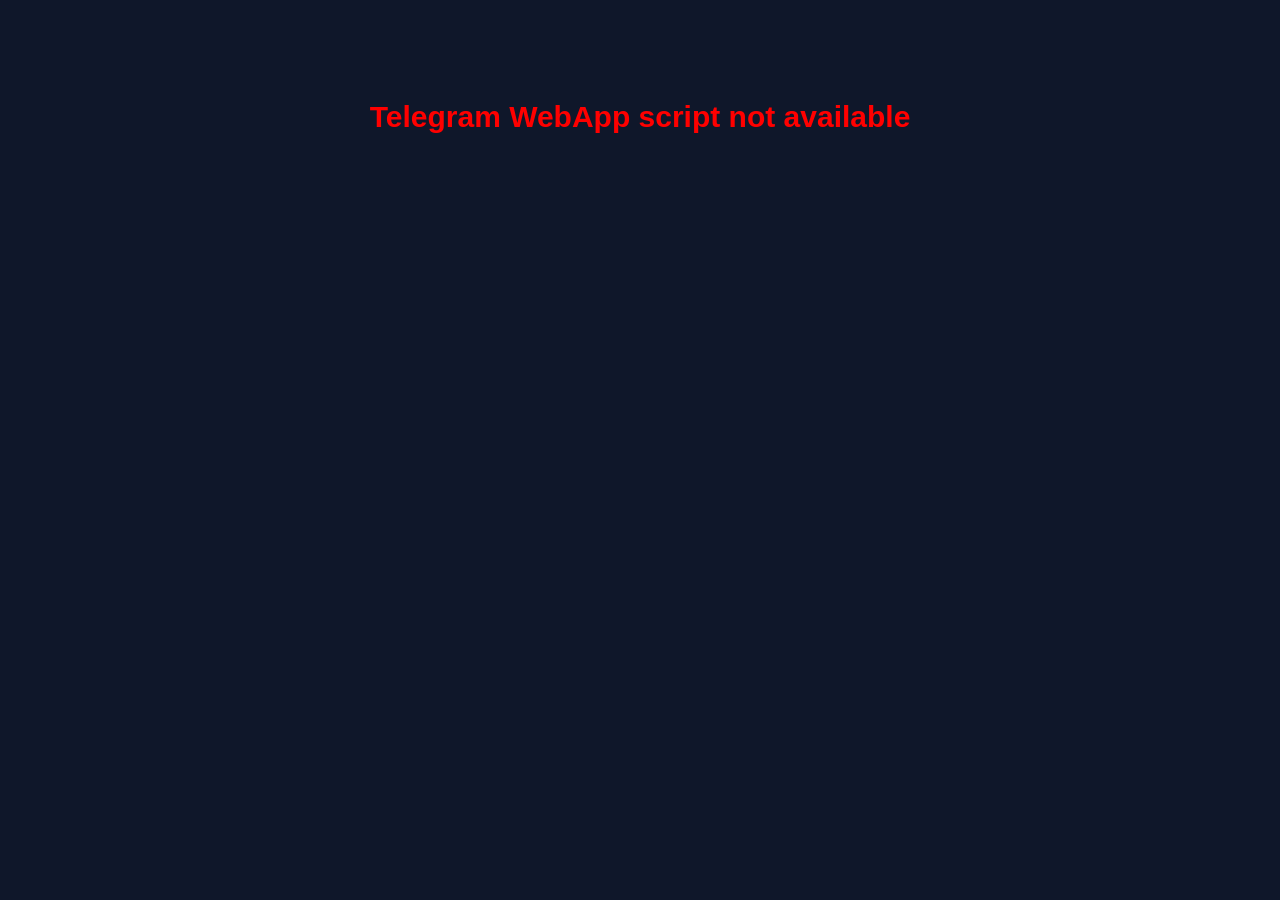
==== index.html @ b253b3f1 "Add files via upload" ====
<!DOCTYPE html>
<html>
<head>
<meta charset="UTF-8">
<meta name="viewport" content="width=device-width, initial-scale=1, viewport-fit=cover">
<title>Home</title>
<script src="https://telegram.org/js/telegram-web-app.js"></script>
<link rel="stylesheet" href="./webapp.css">
</head>
<body>
<header>
<div id="profile">
<img id="avatar" alt="avatar">
<span id="username"></span>
<span id="premiumBadge" class="badge" style="display:none;">PREMIUM</span>
</div>
<nav class="topnav">
<a href="./" data-page="home">Home</a>
<a href="./shop/" data-page="shop">Shop</a>
<a href="./inventory/" data-page="inventory">Inventory</a>
<a href="./openbooster/" data-page="openbooster">Open</a>
<a href="./account/" data-page="account">Account</a>
</nav>
</header>

<main>
<h1>Dashboard</h1>
<div class="card">
<p id="telegramID"></p>
<p id="status">Loading...</p>
<p id="coins">Coins: 0</p>
</div>
</main>

<script src="./webapp.js"></script>
<script>
initTelegramApp("home");
</script>
</body>
</html>
---- webapp.css ----
body{
    margin:0;
    font-family:Arial;
    background:#0f172a;
    color:white;
    font-size:16px;
}

header{
    min-height:70px;
    background:#020617;
    display:flex;
    justify-content:space-between;
    align-items:center;
    padding:12px 20px;
    gap:16px;
}

#profile{
    display:flex;
    align-items:center;
    gap:10px;
}

#avatar{
    width:45px;
    height:45px;
    border-radius:50%;
}

.badge{
    background:gold;
    color:black;
    padding:5px 10px;
    border-radius:10px;
}

.topnav{
    display:flex;
    gap:8px;
    flex-wrap:wrap;
}

.topnav a{
    color:white;
    text-decoration:none;
    background:#172036;
    border:1px solid #263249;
    padding:8px 12px;
    border-radius:10px;
    font-size:14px;
}

.topnav a.active{
    background:#2952cc;
    border-color:#2952cc;
}

main{
    text-align:center;
    margin:40px auto 0;
    max-width:900px;
    padding:0 20px 40px;
}

h1{
    font-size:42px;
    line-height:1.1;
    margin:0 0 18px;
}

h2{
    font-size:30px;
    line-height:1.15;
    margin:0 0 10px;
}

.card{
    background:#111827;
    border:1px solid #1f2937;
    border-radius:18px;
    padding:22px;
    margin-top:22px;
    box-shadow:0 12px 30px rgba(0,0,0,.22);
}

.grid{
    display:grid;
    grid-template-columns:repeat(auto-fit, minmax(180px, 1fr));
    gap:14px;
    margin-top:16px;
}

.shop-btn{
    border:none;
    border-radius:14px;
    padding:20px 16px;
    background:linear-gradient(180deg, #1d4ed8, #1e3a8a);
    color:white;
    cursor:pointer;
    font-size:18px;
    font-weight:700;
    min-height:74px;
}

.shop-btn:disabled{
    opacity:.7;
    cursor:wait;
}

.shop-btn small{
    display:block;
    margin-top:6px;
    font-size:14px;
    font-weight:400;
    opacity:.9;
}

.hint{
    color:#cbd5e1;
    font-size:17px;
    line-height:1.6;
}

.inventory-list,
.history-list{
    text-align:left;
    margin-top:16px;
    display:grid;
    gap:10px;
}

.inventory-item,
.history-item{
    background:#0b1220;
    border:1px solid #1e293b;
    border-radius:14px;
    padding:16px;
    font-size:17px;
}

.muted{
    color:#94a3b8;
    font-size:14px;
}

.stat{
    font-size:20px;
    margin:10px 0;
}

@media (max-width: 700px){
    header{
        flex-direction:column;
        align-items:flex-start;
        padding:16px;
    }

    .topnav{
        width:100%;
        display:grid;
        grid-template-columns:repeat(2, minmax(0, 1fr));
        gap:10px;
    }

    .topnav a{
        text-align:center;
        padding:12px 10px;
        font-size:16px;
        border-radius:12px;
    }

    main{
        margin-top:24px;
        padding:0 14px 28px;
    }

    #profile{
        width:100%;
        gap:12px;
    }

    #avatar{
        width:52px;
        height:52px;
    }

    .badge{
        padding:7px 12px;
        font-size:15px;
    }

    h1{
        font-size:36px;
    }

    h2{
        font-size:26px;
    }

    .card{
        padding:18px 16px;
        border-radius:16px;
        margin-top:18px;
    }

    .grid{
        grid-template-columns:1fr;
        gap:12px;
    }

    .shop-btn{
        width:100%;
        font-size:20px;
        min-height:82px;
        border-radius:16px;
    }

    .hint{
        font-size:16px;
    }

    .inventory-item,
    .history-item{
        padding:15px;
        font-size:16px;
    }
}

@media (max-width: 420px){
    body{
        font-size:15px;
    }

    header{
        padding:14px 12px;
    }

    .topnav{
        grid-template-columns:1fr 1fr;
        gap:8px;
    }

    .topnav a{
        font-size:15px;
        padding:11px 8px;
    }

    main{
        padding:0 12px 24px;
    }

    h1{
        font-size:32px;
    }

    h2{
        font-size:24px;
    }

    .shop-btn{
        font-size:19px;
        min-height:78px;
    }
}
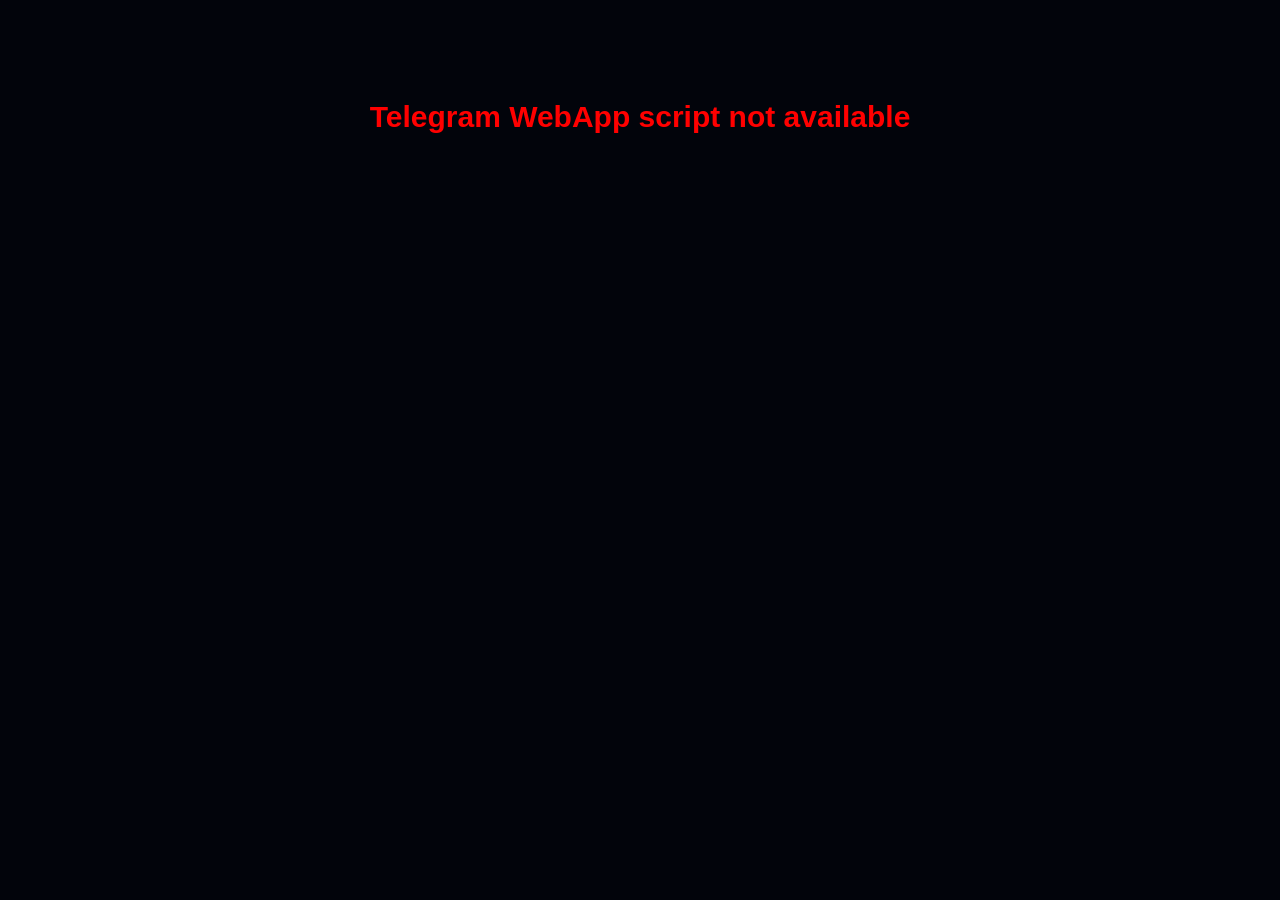
==== commit 0616eee7: "Add files via upload" ====
--- a/index.html
+++ b/index.html
@@ -1,40 +1,90 @@
-<!DOCTYPE html>
-<html>
-<head>
-<meta charset="UTF-8">
-<meta name="viewport" content="width=device-width, initial-scale=1, viewport-fit=cover">
-<title>Home</title>
-<script src="https://telegram.org/js/telegram-web-app.js"></script>
-<link rel="stylesheet" href="./webapp.css">
-</head>
-<body>
-<header>
-<div id="profile">
-<img id="avatar" alt="avatar">
-<span id="username"></span>
-<span id="premiumBadge" class="badge" style="display:none;">PREMIUM</span>
-</div>
-<nav class="topnav">
-<a href="./" data-page="home">Home</a>
-<a href="./shop/" data-page="shop">Shop</a>
-<a href="./inventory/" data-page="inventory">Inventory</a>
-<a href="./openbooster/" data-page="openbooster">Open</a>
-<a href="./account/" data-page="account">Account</a>
-</nav>
-</header>
-
-<main>
-<h1>Dashboard</h1>
-<div class="card">
-<p id="telegramID"></p>
-<p id="status">Loading...</p>
-<p id="coins">Coins: 0</p>
-</div>
-</main>
-
-<script src="./webapp.js"></script>
-<script>
-initTelegramApp("home");
-</script>
-</body>
-</html>
+<!DOCTYPE html>
+<html>
+<head>
+<meta charset="UTF-8">
+<meta name="viewport" content="width=device-width, initial-scale=1, viewport-fit=cover">
+<title>Home</title>
+<script src="https://telegram.org/js/telegram-web-app.js"></script>
+<link rel="stylesheet" href="./webapp.css">
+</head>
+<body>
+<header>
+<div id="profile">
+<img id="avatar" alt="avatar">
+<span id="username"></span>
+<span id="premiumBadge" class="badge" style="display:none;">PREMIUM</span>
+</div>
+<nav class="topnav">
+<a href="./" data-page="home">Home</a>
+<a href="./shop/" data-page="shop">Shop</a>
+<a href="./inventory/" data-page="inventory">Inventory</a>
+<a href="./openbooster/" data-page="openbooster">Open</a>
+<a href="./trading/" data-page="trading">Trade</a>
+<a href="./account/" data-page="account">Account</a>
+</nav>
+</header>
+
+<main>
+<section class="feed-hero">
+<div class="feed-tabs">
+<span>Decks</span>
+<span>Booster</span>
+<span class="active">For You</span>
+</div>
+<div class="feed-search">Search</div>
+<div class="hero-card-preview">
+<div class="hero-glow"></div>
+<div class="hero-pack">CARD PACK</div>
+<div class="hero-title">Open. Collect. Trade.</div>
+<div class="hero-subtitle">Baue dein Deck, oeffne Booster und trade Karten mit anderen Spielern.</div>
+</div>
+<div class="hero-side-actions">
+<a href="./openbooster/" class="side-action side-action-plus">+</a>
+<a href="./inventory/" class="side-action">C</a>
+<a href="./trading/" class="side-action">T</a>
+</div>
+<div class="hero-caption">
+<strong id="heroUsername">Dashboard</strong>
+<span id="telegramID"></span>
+<span id="status">Loading...</span>
+<span id="coins">Coins: 0</span>
+</div>
+</section>
+
+<div class="card app-card-over-hero">
+<h2>Heute bereit</h2>
+<p class="hint">Starte direkt mit Booster oeffnen, Shop oder deiner Sammlung.</p>
+<div class="grid">
+<a class="shop-btn quick-link-btn" href="./shop/">Shop<small>Coins ausgeben</small></a>
+<a class="shop-btn quick-link-btn" href="./openbooster/">Open<small>Booster revealen</small></a>
+<a class="shop-btn quick-link-btn" href="./inventory/">Cards<small>Sammlung ansehen</small></a>
+</div>
+</div>
+
+<div class="card">
+<h2>Sammlungs-Stats</h2>
+<div id="dashboardStats" class="stats-grid"></div>
+</div>
+
+<div class="card">
+<h2>Rarity Uebersicht</h2>
+<div id="rarityStats" class="stats-grid"></div>
+</div>
+
+<div class="card">
+<h2>Letzte Aktivitaet</h2>
+<div id="recentActivity" class="activity-grid"></div>
+</div>
+
+<div class="card">
+<h2>Trade Uebersicht</h2>
+<div id="tradeSummary" class="stats-grid"></div>
+</div>
+</main>
+
+<script src="./webapp.js"></script>
+<script>
+initTelegramApp("home");
+</script>
+</body>
+</html>
--- a/webapp.css
+++ b/webapp.css
@@ -1,7 +1,7 @@
 body{
     margin:0;
     font-family:Arial;
-    background:#0f172a;
+    background:#02040b;
     color:white;
     font-size:16px;
 }
@@ -63,6 +63,38 @@
     padding:0 20px 40px;
 }
 
+.toast-stack{
+    position:fixed;
+    right:18px;
+    bottom:18px;
+    display:grid;
+    gap:10px;
+    z-index:9999;
+    width:min(360px, calc(100vw - 24px));
+}
+
+.toast{
+    border-radius:16px;
+    padding:14px 16px;
+    text-align:left;
+    color:#f8fafc;
+    border:1px solid rgba(255,255,255,.12);
+    box-shadow:0 18px 36px rgba(2,6,23,.34);
+    animation:toastIn .2s ease both;
+}
+
+.toast-info{
+    background:linear-gradient(135deg, rgba(29,78,216,.95), rgba(30,64,175,.95));
+}
+
+.toast-success{
+    background:linear-gradient(135deg, rgba(22,163,74,.95), rgba(13,148,136,.95));
+}
+
+.toast-error{
+    background:linear-gradient(135deg, rgba(220,38,38,.95), rgba(190,24,93,.95));
+}
+
 h1{
     font-size:42px;
     line-height:1.1;
@@ -89,6 +121,241 @@
     grid-template-columns:repeat(auto-fit, minmax(180px, 1fr));
     gap:14px;
     margin-top:16px;
+}
+
+.stats-grid{
+    display:grid;
+    grid-template-columns:repeat(auto-fit, minmax(160px, 1fr));
+    gap:14px;
+    margin-top:16px;
+}
+
+.stat-card{
+    background:linear-gradient(180deg, rgba(15,23,42,.96), rgba(2,6,23,.98));
+    border:1px solid #22304a;
+    border-radius:18px;
+    padding:18px 16px;
+    text-align:left;
+}
+
+.stat-label{
+    color:#93c5fd;
+    font-size:13px;
+    font-weight:700;
+    text-transform:uppercase;
+    letter-spacing:.08em;
+}
+
+.stat-value{
+    font-size:30px;
+    font-weight:800;
+    margin-top:10px;
+}
+
+.quick-link-btn{
+    text-decoration:none;
+    display:flex;
+    flex-direction:column;
+    justify-content:center;
+}
+
+.activity-grid{
+    display:grid;
+    gap:12px;
+    margin-top:16px;
+}
+
+.activity-card{
+    background:linear-gradient(180deg, rgba(15,23,42,.96), rgba(2,6,23,.98));
+    border:1px solid #22304a;
+    border-radius:18px;
+    padding:16px;
+    text-align:left;
+}
+
+.feed-hero{
+    position:relative;
+    min-height:640px;
+    margin:-40px -20px 0;
+    padding:86px 22px 26px;
+    overflow:hidden;
+    background:
+        radial-gradient(circle at 70% 12%, rgba(236,72,153,.42), transparent 28%),
+        radial-gradient(circle at 20% 55%, rgba(59,130,246,.30), transparent 32%),
+        linear-gradient(180deg, #14061f 0%, #251047 45%, #050713 100%);
+}
+
+.feed-hero::before{
+    content:"";
+    position:absolute;
+    inset:0;
+    background:
+        linear-gradient(180deg, rgba(0,0,0,.12), transparent 38%, rgba(0,0,0,.66)),
+        repeating-linear-gradient(90deg, rgba(255,255,255,.04) 0 1px, transparent 1px 8px);
+    opacity:.62;
+}
+
+.feed-tabs{
+    position:absolute;
+    top:24px;
+    left:18px;
+    right:64px;
+    z-index:2;
+    display:flex;
+    justify-content:center;
+    gap:22px;
+    font-size:16px;
+    font-weight:800;
+    color:rgba(255,255,255,.64);
+}
+
+.feed-tabs span{
+    position:relative;
+}
+
+.feed-tabs .active{
+    color:white;
+}
+
+.feed-tabs .active::after{
+    content:"";
+    position:absolute;
+    left:50%;
+    bottom:-12px;
+    width:34px;
+    height:3px;
+    border-radius:999px;
+    transform:translateX(-50%);
+    background:white;
+}
+
+.feed-search{
+    position:absolute;
+    top:16px;
+    right:20px;
+    z-index:2;
+    font-size:12px;
+    line-height:1;
+    font-weight:900;
+    letter-spacing:.08em;
+    padding:10px 12px;
+    border-radius:999px;
+    background:rgba(255,255,255,.14);
+    border:1px solid rgba(255,255,255,.16);
+}
+
+.hero-card-preview{
+    position:absolute;
+    inset:120px 74px 118px 22px;
+    z-index:1;
+    border-radius:34px;
+    padding:28px;
+    display:flex;
+    flex-direction:column;
+    justify-content:flex-end;
+    text-align:left;
+    background:
+        linear-gradient(160deg, rgba(255,255,255,.16), rgba(255,255,255,.04)),
+        radial-gradient(circle at 55% 28%, rgba(255,255,255,.22), transparent 22%);
+    border:1px solid rgba(255,255,255,.16);
+    box-shadow:0 26px 70px rgba(0,0,0,.45);
+    backdrop-filter:blur(4px);
+}
+
+.hero-glow{
+    position:absolute;
+    top:46px;
+    left:50%;
+    width:160px;
+    height:220px;
+    border-radius:999px;
+    transform:translateX(-50%) rotate(16deg);
+    background:linear-gradient(180deg, rgba(244,63,94,.78), rgba(59,130,246,.20));
+    filter:blur(10px);
+    opacity:.78;
+}
+
+.hero-pack{
+    position:relative;
+    z-index:1;
+    width:max-content;
+    padding:8px 12px;
+    border-radius:999px;
+    background:rgba(255,255,255,.16);
+    font-size:12px;
+    font-weight:900;
+    letter-spacing:.12em;
+}
+
+.hero-title{
+    position:relative;
+    z-index:1;
+    margin-top:14px;
+    max-width:260px;
+    font-size:34px;
+    line-height:1.02;
+    font-weight:900;
+}
+
+.hero-subtitle{
+    position:relative;
+    z-index:1;
+    margin-top:10px;
+    color:rgba(255,255,255,.78);
+    font-size:15px;
+    line-height:1.45;
+}
+
+.hero-side-actions{
+    position:absolute;
+    right:18px;
+    bottom:132px;
+    z-index:2;
+    display:grid;
+    gap:18px;
+}
+
+.side-action{
+    width:54px;
+    height:54px;
+    border-radius:999px;
+    display:grid;
+    place-items:center;
+    background:rgba(255,255,255,.95);
+    color:#050713;
+    text-decoration:none;
+    font-size:23px;
+    font-weight:900;
+    box-shadow:0 12px 28px rgba(0,0,0,.32);
+}
+
+.side-action-plus{
+    background:linear-gradient(135deg, #22d3ee, #fff 42%, #f43f5e);
+    font-size:32px;
+}
+
+.hero-caption{
+    position:absolute;
+    left:22px;
+    right:94px;
+    bottom:24px;
+    z-index:2;
+    display:grid;
+    gap:5px;
+    text-align:left;
+    text-shadow:0 2px 16px rgba(0,0,0,.72);
+}
+
+.hero-caption strong{
+    font-size:22px;
+}
+
+.hero-caption span{
+    color:rgba(255,255,255,.84);
+}
+
+.app-card-over-hero{
+    margin-top:18px;
 }
 
 .shop-btn{
@@ -144,45 +411,504 @@
     font-size:14px;
 }
 
+.stack{
+    display:grid;
+    gap:12px;
+}
+
 .stat{
     font-size:20px;
     margin:10px 0;
 }
 
+.booster-pack-card{
+    background:linear-gradient(180deg, rgba(30,41,59,.92), rgba(15,23,42,.98));
+    border:1px solid #334155;
+    border-radius:18px;
+    padding:18px;
+}
+
+.booster-pack-header{
+    display:flex;
+    justify-content:space-between;
+    align-items:flex-start;
+    gap:12px;
+    margin-bottom:10px;
+}
+
+.booster-pack-title{
+    font-size:22px;
+    font-weight:700;
+}
+
+.booster-pack-count{
+    background:#1d4ed8;
+    color:#eff6ff;
+    border-radius:999px;
+    padding:6px 12px;
+    font-size:14px;
+    font-weight:700;
+    white-space:nowrap;
+}
+
+.booster-pack-meta{
+    display:grid;
+    gap:6px;
+    color:#cbd5e1;
+    margin-bottom:16px;
+}
+
+.reward-banner{
+    background:linear-gradient(135deg, #1d4ed8, #0f766e);
+    border:1px solid rgba(255,255,255,.12);
+    border-radius:18px;
+    padding:18px;
+    text-align:left;
+}
+
+.reward-banner strong{
+    display:block;
+    font-size:24px;
+    margin-bottom:8px;
+}
+
+.reveal-summary{
+    display:flex;
+    gap:10px;
+    flex-wrap:wrap;
+    margin-top:14px;
+}
+
+.summary-pill{
+    display:inline-flex;
+    align-items:center;
+    justify-content:center;
+    min-height:34px;
+    padding:0 14px;
+    border-radius:999px;
+    background:rgba(255,255,255,.14);
+    font-size:14px;
+    font-weight:800;
+    color:#f8fafc;
+}
+
+.card-reveal-grid{
+    display:grid;
+    grid-template-columns:repeat(auto-fit, minmax(180px, 1fr));
+    gap:14px;
+    margin-top:16px;
+}
+
+.card-face{
+    position:relative;
+    overflow:hidden;
+    min-height:150px;
+    border-radius:18px;
+    padding:18px 16px;
+    text-align:left;
+    color:#f8fafc;
+    border:1px solid rgba(255,255,255,.14);
+    box-shadow:0 14px 30px rgba(2,6,23,.28);
+}
+
+.card-art{
+    position:relative;
+    z-index:1;
+    width:100%;
+    height:120px;
+    object-fit:cover;
+    border-radius:14px;
+    display:block;
+    margin-bottom:12px;
+    background:rgba(255,255,255,.08);
+}
+
+.card-art-fallback{
+    position:relative;
+    z-index:1;
+    width:100%;
+    height:120px;
+    border-radius:14px;
+    display:flex;
+    align-items:center;
+    justify-content:center;
+    margin-bottom:12px;
+    font-size:28px;
+    font-weight:900;
+    letter-spacing:.08em;
+    background:rgba(255,255,255,.10);
+}
+
+.reveal-enter{
+    animation:revealDrop .35s ease both;
+}
+
+.reveal-hit{
+    box-shadow:0 0 0 1px rgba(255,255,255,.25), 0 0 24px rgba(255,255,255,.16), 0 14px 30px rgba(2,6,23,.28);
+}
+
+.card-face::after{
+    content:"";
+    position:absolute;
+    inset:auto -20px -32px auto;
+    width:92px;
+    height:92px;
+    border-radius:999px;
+    background:rgba(255,255,255,.12);
+    filter:blur(2px);
+}
+
+.card-face-n{
+    background:linear-gradient(160deg, #334155, #0f172a);
+}
+
+.card-face-r{
+    background:linear-gradient(160deg, #2563eb, #1e3a8a);
+}
+
+.card-face-sr{
+    background:linear-gradient(160deg, #7c3aed, #312e81);
+}
+
+.card-face-sec{
+    background:linear-gradient(160deg, #f59e0b, #b45309);
+}
+
+.card-slot{
+    display:inline-flex;
+    align-items:center;
+    justify-content:center;
+    min-width:38px;
+    height:30px;
+    padding:0 10px;
+    border-radius:999px;
+    background:rgba(255,255,255,.14);
+    font-size:13px;
+    font-weight:700;
+    letter-spacing:.04em;
+}
+
+.card-name{
+    font-size:23px;
+    font-weight:800;
+    line-height:1.15;
+    margin:14px 0 10px;
+}
+
+.card-rarity{
+    display:inline-flex;
+    align-items:center;
+    gap:6px;
+    font-size:14px;
+    font-weight:700;
+    text-transform:uppercase;
+    letter-spacing:.06em;
+}
+
+.card-rarity::before{
+    content:"";
+    width:10px;
+    height:10px;
+    border-radius:999px;
+    background:rgba(255,255,255,.88);
+}
+
+.card-pack-label{
+    position:relative;
+    z-index:1;
+    margin-top:26px;
+    color:rgba(255,255,255,.92);
+    font-size:14px;
+}
+
+.card-qty{
+    position:relative;
+    z-index:1;
+    margin-top:10px;
+    font-size:15px;
+    color:rgba(255,255,255,.92);
+    font-weight:700;
+}
+
+.app-select{
+    width:100%;
+    padding:14px 16px;
+    border-radius:14px;
+    border:1px solid #334155;
+    background:#0b1220;
+    color:white;
+    font-size:16px;
+}
+
+.inventory-toolbar{
+    display:grid;
+    gap:14px;
+    margin-top:18px;
+}
+
+.filter-row{
+    display:flex;
+    gap:10px;
+    flex-wrap:wrap;
+}
+
+.filter-chip{
+    border:1px solid #334155;
+    background:#0b1220;
+    color:#e2e8f0;
+    border-radius:999px;
+    padding:10px 14px;
+    font-size:14px;
+    font-weight:700;
+    cursor:pointer;
+}
+
+.filter-chip.active{
+    background:#1d4ed8;
+    border-color:#1d4ed8;
+    color:#eff6ff;
+}
+
+.card-face.clickable{
+    cursor:pointer;
+    transition:transform .15s ease, box-shadow .15s ease, border-color .15s ease;
+}
+
+.card-face.clickable:hover,
+.card-face.clickable.is-selected{
+    transform:translateY(-2px);
+    box-shadow:0 18px 36px rgba(2,6,23,.34);
+    border-color:rgba(255,255,255,.34);
+}
+
+.detail-panel{
+    text-align:left;
+    display:grid;
+    gap:10px;
+}
+
+.detail-title{
+    font-size:24px;
+    font-weight:800;
+}
+
+.detail-meta{
+    color:#cbd5e1;
+    font-size:16px;
+    line-height:1.6;
+}
+
+@keyframes revealDrop{
+    from{
+        opacity:0;
+        transform:translateY(20px) scale(.96);
+    }
+    to{
+        opacity:1;
+        transform:translateY(0) scale(1);
+    }
+}
+
+@keyframes toastIn{
+    from{
+        opacity:0;
+        transform:translateY(10px);
+    }
+    to{
+        opacity:1;
+        transform:translateY(0);
+    }
+}
+
+.trade-preview-grid{
+    display:grid;
+    grid-template-columns:repeat(2, minmax(0, 1fr));
+    gap:14px;
+}
+
+.trade-offer-card{
+    background:linear-gradient(180deg, rgba(15,23,42,.96), rgba(2,6,23,.98));
+    border:1px solid #22304a;
+    border-radius:18px;
+    padding:18px;
+}
+
+.trade-feedback-success{
+    background:linear-gradient(135deg, rgba(22,163,74,.2), rgba(13,148,136,.18));
+    border:1px solid rgba(74,222,128,.25);
+}
+
+.trade-feedback-info{
+    background:linear-gradient(135deg, rgba(29,78,216,.18), rgba(30,64,175,.16));
+    border:1px solid rgba(147,197,253,.2);
+}
+
+.trade-status{
+    display:inline-flex;
+    align-items:center;
+    justify-content:center;
+    min-height:32px;
+    padding:0 12px;
+    border-radius:999px;
+    font-size:13px;
+    font-weight:800;
+    letter-spacing:.05em;
+    text-transform:uppercase;
+    margin:8px 0 4px;
+}
+
+.trade-status-pending{
+    background:rgba(245,158,11,.18);
+    color:#fde68a;
+    border:1px solid rgba(245,158,11,.25);
+}
+
+.trade-status-accepted{
+    background:rgba(34,197,94,.16);
+    color:#86efac;
+    border:1px solid rgba(34,197,94,.24);
+}
+
+.trade-status-rejected{
+    background:rgba(239,68,68,.16);
+    color:#fca5a5;
+    border:1px solid rgba(239,68,68,.24);
+}
+
+.trade-offer-row{
+    display:grid;
+    grid-template-columns:repeat(2, minmax(0, 1fr));
+    gap:14px;
+    margin:14px 0;
+}
+
+.trade-side-label{
+    color:#93c5fd;
+    font-size:13px;
+    font-weight:700;
+    text-transform:uppercase;
+    letter-spacing:.08em;
+    margin-bottom:8px;
+}
+
+.trader-card{
+    background:linear-gradient(180deg, rgba(30,41,59,.92), rgba(15,23,42,.98));
+    border:1px solid #334155;
+    border-radius:18px;
+    padding:18px;
+}
+
 @media (max-width: 700px){
     header{
-        flex-direction:column;
-        align-items:flex-start;
-        padding:16px;
+        position:fixed;
+        top:0;
+        left:0;
+        right:0;
+        z-index:1000;
+        min-height:58px;
+        background:linear-gradient(180deg, rgba(0,0,0,.48), transparent);
+        flex-direction:row;
+        align-items:center;
+        padding:12px 14px;
+        pointer-events:none;
     }
 
     .topnav{
-        width:100%;
+        position:fixed;
+        left:0;
+        right:0;
+        bottom:0;
+        z-index:1000;
+        width:auto;
         display:grid;
-        grid-template-columns:repeat(2, minmax(0, 1fr));
-        gap:10px;
+        grid-template-columns:repeat(6, minmax(0, 1fr));
+        gap:0;
+        padding:8px 6px calc(8px + env(safe-area-inset-bottom));
+        background:#02040b;
+        border-top:1px solid rgba(255,255,255,.10);
+        pointer-events:auto;
     }
 
     .topnav a{
+        position:relative;
         text-align:center;
-        padding:12px 10px;
-        font-size:16px;
+        padding:4px 2px 2px;
+        font-size:11px;
         border-radius:12px;
+        background:transparent;
+        border:none;
+        color:rgba(255,255,255,.78);
+    }
+
+    .topnav a::before{
+        content:"";
+        display:block;
+        width:24px;
+        height:24px;
+        margin:0 auto 4px;
+        border-radius:8px;
+        border:2px solid currentColor;
+        box-sizing:border-box;
+    }
+
+    .topnav a[data-page="openbooster"]::before{
+        width:48px;
+        border-radius:16px;
+        background:linear-gradient(135deg, #22d3ee, #fff 42%, #f43f5e);
+        border:none;
+        box-shadow:0 0 18px rgba(34,211,238,.26);
+    }
+
+    .topnav a[data-page="openbooster"]{
+        color:#fff;
+        font-size:0;
+    }
+
+    .topnav a[data-page="openbooster"]::after{
+        content:"+";
+        position:absolute;
+        left:50%;
+        top:4px;
+        transform:translateX(-50%);
+        color:#050713;
+        font-size:30px;
+        line-height:24px;
+        font-weight:900;
+    }
+
+    .topnav a.active{
+        color:white;
+        background:transparent;
+        border:none;
     }
 
     main{
-        margin-top:24px;
-        padding:0 14px 28px;
+        margin-top:0;
+        padding:0 14px calc(92px + env(safe-area-inset-bottom));
+        max-width:none;
+    }
+
+    .toast-stack{
+        right:12px;
+        left:12px;
+        bottom:12px;
+        width:auto;
     }
 
     #profile{
-        width:100%;
+        width:auto;
         gap:12px;
+        pointer-events:auto;
     }
 
     #avatar{
-        width:52px;
-        height:52px;
+        width:38px;
+        height:38px;
+    }
+
+    #username,
+    #premiumBadge{
+        display:none !important;
     }
 
     .badge{
@@ -225,6 +951,33 @@
         padding:15px;
         font-size:16px;
     }
+
+    .card-reveal-grid{
+        grid-template-columns:1fr;
+        gap:12px;
+    }
+
+    .card-face{
+        min-height:138px;
+        padding:16px 14px;
+    }
+
+    .card-name{
+        font-size:21px;
+    }
+
+    .booster-pack-title{
+        font-size:20px;
+    }
+
+    .trade-preview-grid,
+    .trade-offer-row{
+        grid-template-columns:1fr;
+    }
+
+    .filter-row{
+        gap:8px;
+    }
 }
 
 @media (max-width: 420px){
@@ -242,12 +995,12 @@
     }
 
     .topnav a{
-        font-size:15px;
-        padding:11px 8px;
+        font-size:10px;
+        padding:4px 1px 2px;
     }
 
     main{
-        padding:0 12px 24px;
+        padding:0 12px calc(92px + env(safe-area-inset-bottom));
     }
 
     h1{
@@ -262,4 +1015,16 @@
         font-size:19px;
         min-height:78px;
     }
-}
+
+    .booster-pack-card{
+        padding:16px 14px;
+    }
+
+    .reward-banner strong{
+        font-size:22px;
+    }
+
+    .card-name{
+        font-size:20px;
+    }
+}
